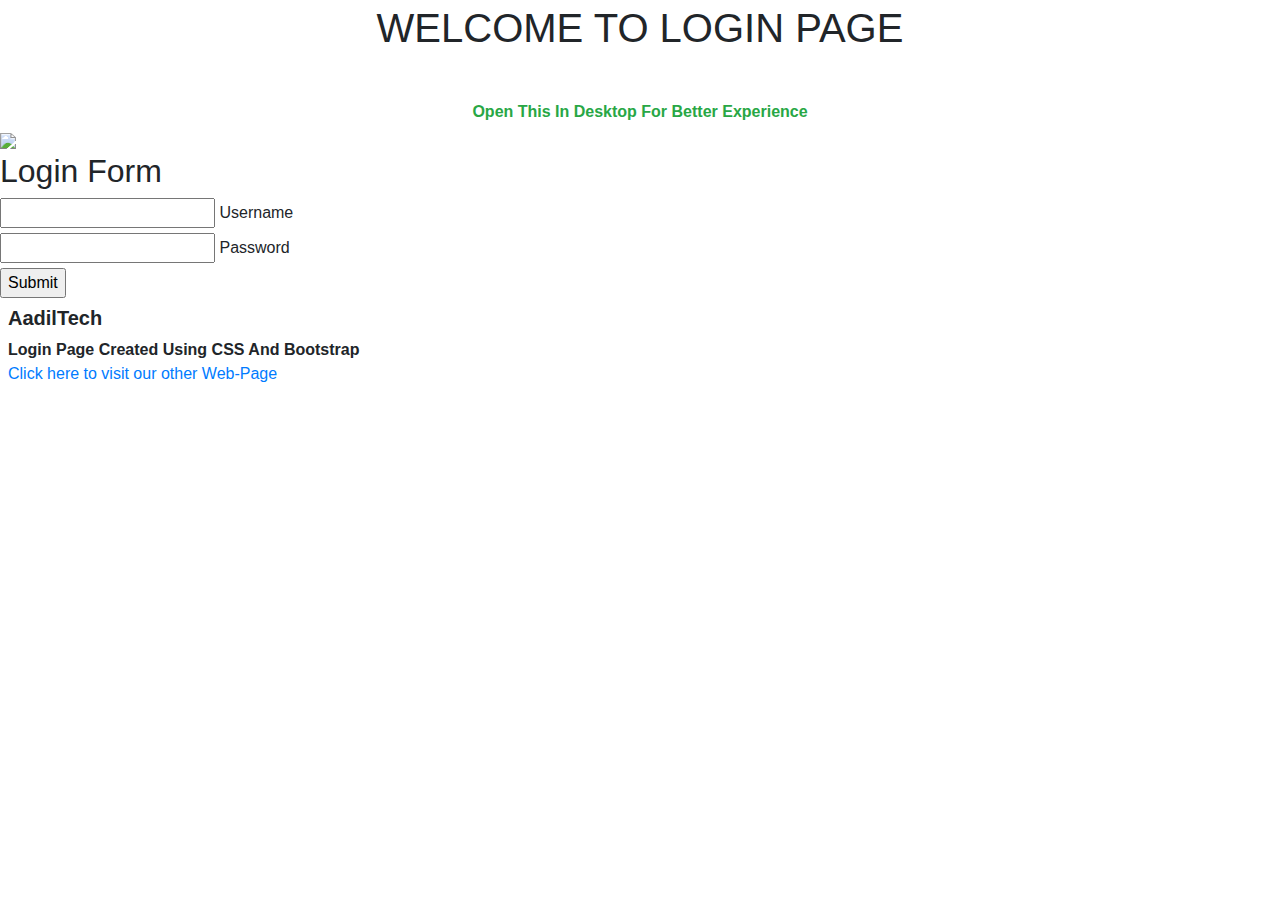
==== index.html @ 26a8ec0b "rename to index.html" ====
<!DOCTYPE html>
<html>
<head>
	<title></title>
	<link rel="stylesheet" type="text/css" href="login.css">

	<meta charset="utf-8">
  <meta name="viewport" content="width=device-width, initial-scale=1">
  <link rel="stylesheet" href="https://maxcdn.bootstrapcdn.com/bootstrap/4.5.0/css/bootstrap.min.css">
 

</head>
<body>
	
	<header class=" font-weight-bold text-center container-fluid p-1"><h1>WELCOME TO LOGIN PAGE</h1>
		<p class="text-capitalize text-center text-white">this for design purpose</p>
		<strong class="text-success text-center text-capitalize">open this in desktop for better experience</strong>
		

	
		<div class="backimg align-content-sm-center align-items-lg-center align-items-md-center align-items-xl-center align-items-center align-content-center container-fluid">
		
</div></header>
	<div class="main_div">

		<img src="6.jpg">

	<div class="box">
		<h2>Login Form</h2>
		<form method="POST" >
			<div class="inputbox">

				<input type="text" name="Username" required="" autocomplete="off">
				<label>Username</label>
			</div>

			<div class="inputbox">
				<input type="Password" name="Password" required="" autocomplete="off">
				<label>Password</label>
			</div>
			<input type="Submit" name="Submit" value="Submit" >
		</form>

</div>
</div>


</div>
<div class="anotherimg  text-white">
	
</div>

<footer class="p-2">
	<h5><b>AadilTech</b></h5>
	<strong><b class="text-capitalize text-center">Login page created using CSS And bootstrap </b></strong>
	<br><a href="https://aadiltech.github.io/2020disasterinndia.github.io/">Click here to visit our other Web-Page</a>
</footer>



	 <script src="https://ajax.googleapis.com/ajax/libs/jquery/3.5.1/jquery.min.js"></script>
  <script src="https://cdnjs.cloudflare.com/ajax/libs/popper.js/1.16.0/umd/popper.min.js"></script>
  <script src="https://maxcdn.bootstrapcdn.com/bootstrap/4.5.0/js/bootstrap.min.js"></script>

</body>
</html>
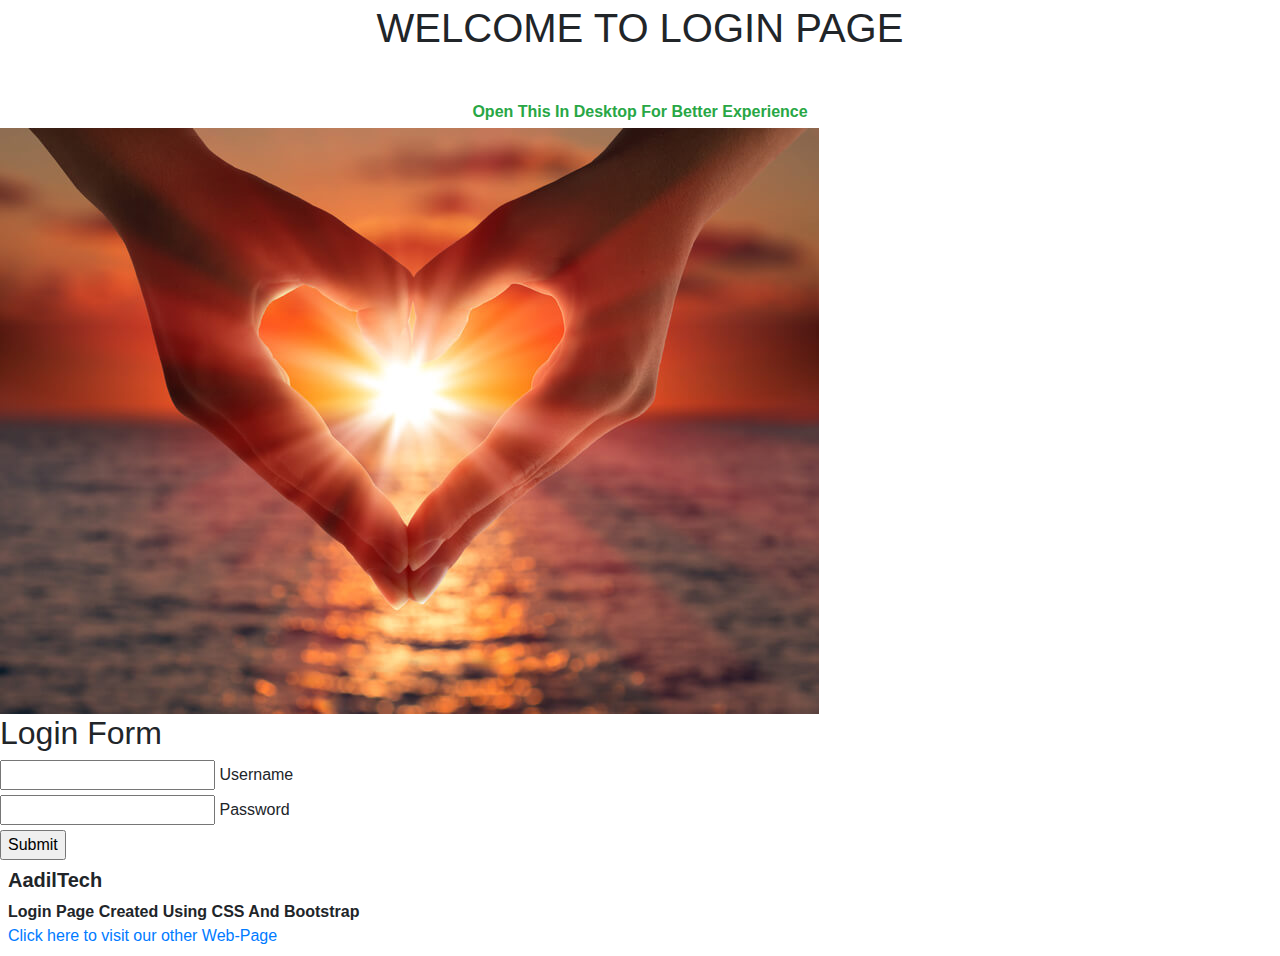
==== commit ecd33cb8: "update index.html" ====
--- a/index.html
+++ b/index.html
@@ -1,19 +1,22 @@
 <!DOCTYPE html>
 <html>
 <head>
-	<title></title>
-	<link rel="stylesheet" type="text/css" href="login.css">
+	<title>Login Page Design</title>
+	<link rel="stylesheet" type="text/css" href="style.css">
 
 	<meta charset="utf-8">
   <meta name="viewport" content="width=device-width, initial-scale=1">
   <link rel="stylesheet" href="https://maxcdn.bootstrapcdn.com/bootstrap/4.5.0/css/bootstrap.min.css">
+	<meta name="viewport" content="width=1280">
  
 
 </head>
 <body>
-	
+	<script type="text/javascript">
+		alert("Open in Desktop Or Laptop for Complete View");
+	</script>
 	<header class=" font-weight-bold text-center container-fluid p-1"><h1>WELCOME TO LOGIN PAGE</h1>
-		<p class="text-capitalize text-center text-white">this for design purpose</p>
+		<p class="text-capitalize text-center text-white">this is for design purpose</p>
 		<strong class="text-success text-center text-capitalize">open this in desktop for better experience</strong>
 		
 
